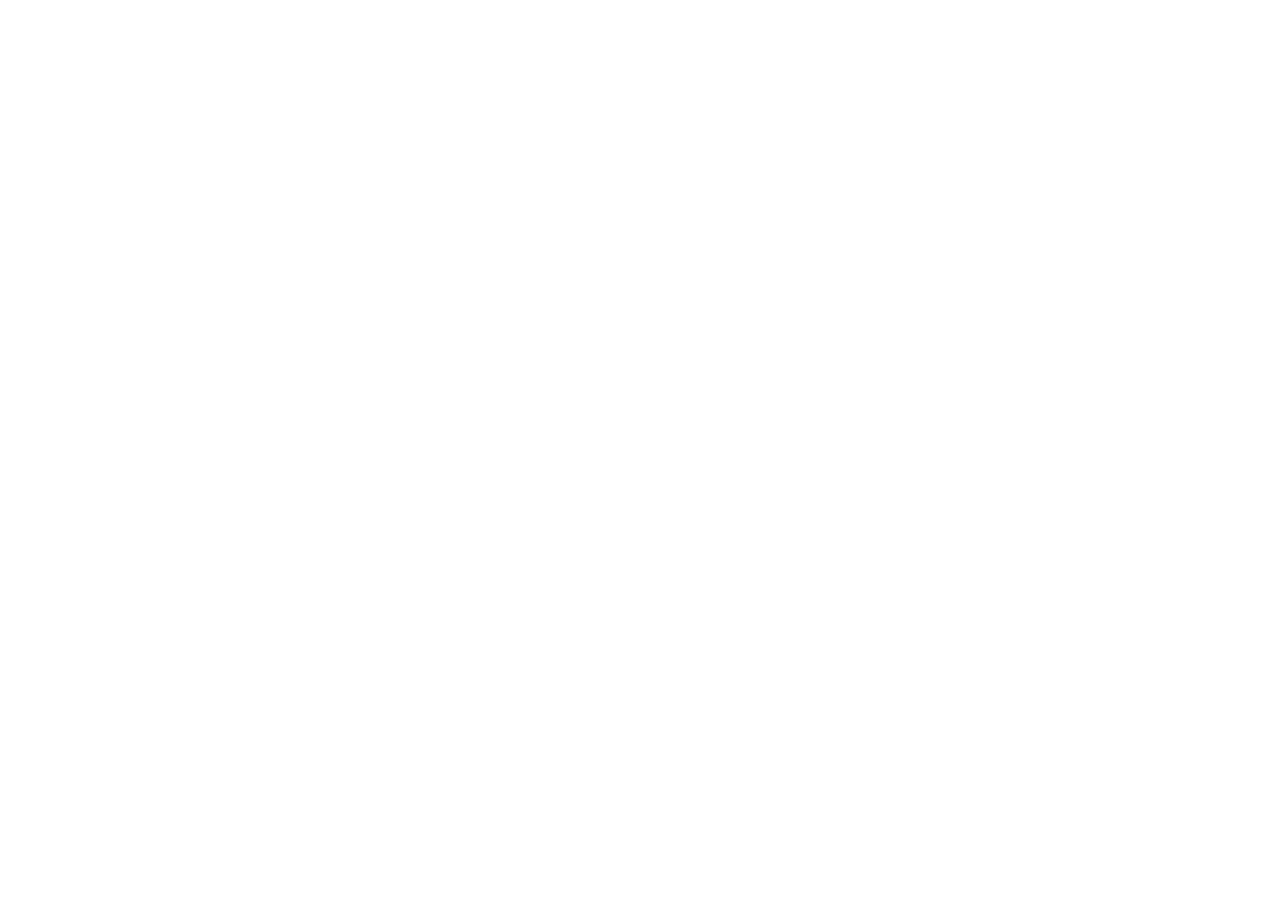
==== contact.html @ 917735eb "upload commit" ====
<!DOCTYPE html>
<html lang="en">
<head>
    <meta charset="UTF-8">
    <meta http-equiv="X-UA-Compatible" content="IE=edge">
    <meta name="viewport" content="width=device-width, initial-scale=1.0">
    <title>Liên hệ</title>
</head>
<body>
    
</body>
</html>
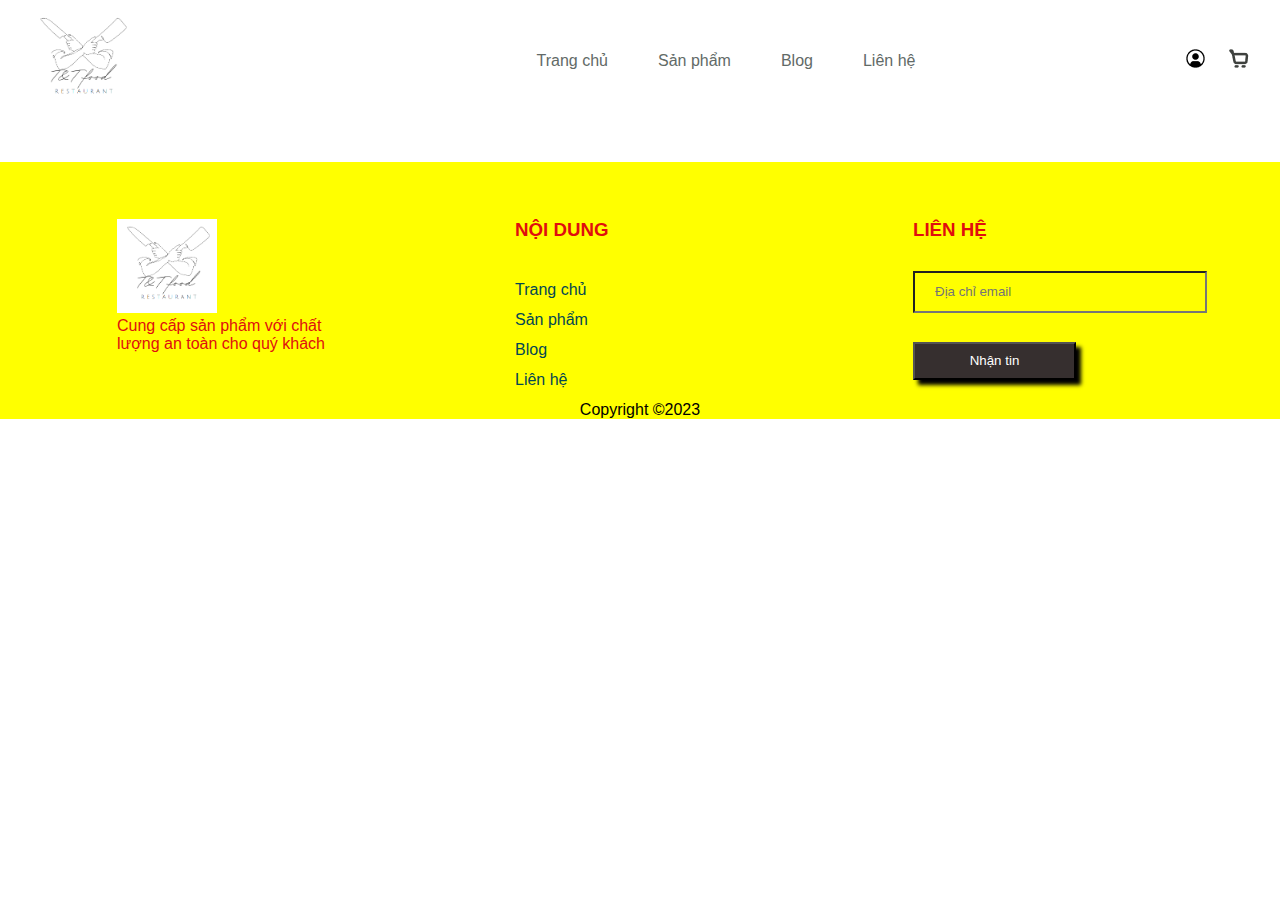
==== commit de6bf1d6: "commit first" ====
--- a/contact.html
+++ b/contact.html
@@ -1,12 +1,86 @@
 <!DOCTYPE html>
 <html lang="en">
+
 <head>
     <meta charset="UTF-8">
     <meta http-equiv="X-UA-Compatible" content="IE=edge">
     <meta name="viewport" content="width=device-width, initial-scale=1.0">
-    <title>Liên hệ</title>
+    <title>Blog ẩm thực </title>
+    <link rel="stylesheet" href="./style.css">
+    <link rel="shortcut icon" href="./images/logo.png" type="image/x-icon">
 </head>
+
 <body>
-    
+    <div id="wrapper">
+        <div id="header">
+            <a href="" class="logo">
+                <img src="./images/logo.png" alt="">
+            </a>
+            <div id="menu">
+                <div class="item">
+                    <a href="./index.html">Trang chủ</a>
+                </div>
+                <div class="item">
+                    <a href="./product.html">Sản phẩm</a>
+                </div>
+                <div class="item">
+                    <a href="">Blog</a>
+                </div>
+                <div class="item">
+                    <a href="./contact.html">Liên hệ</a>
+                </div>
+            </div>
+            <div id="actions">
+                <div class="item item1" >
+                    <a href="./login.html"><img src="./images/user.png" alt=""></a>
+                </div>
+                <div class="item item2">
+                    <a href=""><img src="./images/cart.png" alt=""></a>
+                </div>
+            </div>
+        </div>
+        <div>
+            
+        </div>
+        <div id="footer">
+            <div class="box">
+                <div class="logo">
+                    <img src="./images/logo.png" alt="">
+                </div>
+                <p>Cung cấp sản phẩm với chất lượng an toàn cho quý khách</p>
+            </div>
+            <div class="box">
+                <h3>NỘI DUNG</h3>
+                <ul class="quick-menu">
+                    <div class="item">
+                        <a href="./index.html">Trang chủ</a>
+                    </div>
+                    <div class="item">
+                        <a href="./product.html">Sản phẩm</a>
+                    </div>
+                    <div class="item">
+                        <a href="">Blog</a>
+                    </div>
+                    <div class="item">
+                        <a href="./contact.html">Liên hệ</a>
+                    </div>
+                </ul>
+            </div>
+            <div class="box">
+                <h3>LIÊN HỆ</h3>
+                <form action="">
+                    <input type="text" placeholder="Địa chỉ email" required>
+                    <button>Nhận tin</button>
+                </form>
+            </div>
+        </div>
+        <div class="copy">
+            <p>
+                Copyright ©2023
+            </p>
+        </div>
+    </div>
+    <script src="./index.js"></script>
 </body>
+
 </html>--- a/style.css
+++ b/style.css
@@ -0,0 +1,523 @@
+*{
+    padding:0;
+    margin:0;
+    box-sizing: border-box;
+    font-family:'Poppins', sans-serif;
+    cursor: pointer;
+}
+
+#wapper {
+    /* Kích thước màn hình là 1280 x 720 */
+    width: 100%;
+    height: 100vh;
+}
+#header {
+    width: 100%;
+    padding:0px 30px;
+    margin-top:10px;
+    display: flex;
+    justify-content: space-between;
+    align-items: center;    
+}
+.logo img {
+    width: 40%;
+
+}
+#menu {
+    list-style: none;
+    display: flex;
+}
+
+#menu .item {
+    margin:0px 25px;
+}
+#menu .item a {
+    color:#626A67;
+    text-decoration: none;
+}
+
+#actions {
+    display: flex;
+}
+
+#actions .item {
+    margin-left:22px;
+}
+
+#banner {
+    width: 100%;
+    background-image :url("./images/banner.png");
+    height: auto;
+    margin-top: 10px;
+    display: flex;
+    padding:0px 133px;
+    position:relative;
+    justify-content: center;
+    text-align: center;
+    
+}
+
+#banner .box-left ,#banner .box-right {
+    width: 90%;
+}
+
+#banner  .box-left h2 {
+    font-size:48px;
+    margin-top:75px;
+    color:#fff;
+}
+
+#banner .box-left p {
+    color:#D0D0D0;
+}
+
+#banner .box-left button {
+    width: 191px;
+    height: 40px;
+    margin-top:41px;
+    background:#7508f1;
+    border:none;
+    outline:none;
+    color:#fff;
+    font-weight: bold;
+    border-radius: 20px;
+    transition:0.4s;
+}
+
+#banner .box-left button:hover {
+    background:orange;
+}
+
+#banner .box-right {
+    padding-left:200px;
+    display: flex;
+    justify-content: center;
+    align-items: center;
+}
+
+#banner .box-right img {
+    margin:20px 10px;
+    animation :animation 3s infinite linear; 
+}
+
+
+#banner .box-right img:nth-child(1)
+{
+    animation-delay: 0.5s;
+}
+#banner .box-right img:nth-child(2)
+{
+    
+    animation-delay: 1s;
+}
+
+@keyframes animation {
+    0%{
+        transform:translateY(0px);
+    }
+    50%{
+        transform: translateY(-10px);
+    }
+    100%{
+        transform: translateY(0px);
+    }
+    
+}
+
+.to-bottom {
+    position:absolute;
+    bottom:-40px;
+    left:50%;
+    transform:translateX(-50%);
+}
+
+
+
+#wp-products {
+    padding-top: 48px;
+    padding-bottom: 78px;
+    padding-left:134px;
+    padding-right:134px;
+    height: auto;
+}
+
+#wp-products h2 {
+    text-align: center;
+    margin-bottom: 76px;
+    font-size:32px;
+    color:#520441;
+}
+
+
+#list-products {
+    display: flex;
+    list-style: none;
+    justify-content: space-around;
+    align-items: center;
+    flex-wrap: wrap;
+}
+
+#list-products .item {
+    width: 290px;
+    height: auto;
+    background:#f384b2;
+    border-radius: 10px;
+    margin-bottom: 50px;
+    text-align: center;
+    justify-content: center;
+    
+}
+#wp-products #list-products button {
+    width: 191px;
+    height: 40px;
+    margin-top:41px;
+    background:#7508f1;
+    border:none;
+    outline:none;
+    color:#fff;
+    font-weight: bold;
+    border-radius: 20px;
+    transition:0.4s;
+}
+#wp-products #list-products button:hover {
+    background:orange;
+}
+
+#list-products .item img {
+    display: block;
+    margin:0px auto;
+    margin-top:17px;
+}
+
+#list-products .item .stars {
+
+    display: flex;
+    margin:0px auto;
+    width: 50%;
+}
+
+#list-products .item .name {
+    text-align: center;
+    color:#fff;
+    font-weight: bold;
+    margin-top:21px;
+}
+
+#list-products .item .desc {
+    text-align: center;
+    color:#626a67;
+}
+
+#list-products .item .price {
+    text-align: center;
+    color:#f42424;
+    font-weight: bold;
+    margin-top:20px;
+}
+
+
+.list-page {
+    width: 50%;
+    margin:0px auto;
+}
+
+.list-page {
+    display: flex;
+    list-style: none;
+    justify-content: center;
+    align-items: center;
+}
+
+.list-page .item {
+    margin:0px 15px;
+    width: 37px;
+    height: 37px;
+    background:#362f2f;
+    border-radius: 50%;
+    display: flex;
+    justify-content: center;
+    align-items: center;
+}
+.list-page .item a {
+    color:#fff;
+    text-decoration: none;
+}
+
+
+#saleoff {
+    width: 100%;
+    display: flex;
+    height: 322px;
+}
+#saleoff .box-left ,#saleoff .box-right {
+    width: 50%;
+}
+#saleoff .box-left {
+    background:#048804;
+    text-align: center;
+    min-height: 322px;
+}
+
+#saleoff .box-left h1 {
+    padding-top:38px;
+}
+#saleoff .box-left span:nth-child(1)
+{
+    color:#fff;
+    font-size:50px;
+}
+
+#saleoff .box-left span:nth-child(2)
+{
+    color:orange;
+    font-size:128px;
+}
+
+#saleoff .box-right {
+    background-image:url("./images/off.png");
+}
+
+
+#comment {
+    width: 1012px;
+    height: 478px;
+    margin:0px auto;
+    margin-top:40px;
+    margin-bottom: 50px;
+}
+
+#comment h2 {
+    text-align: center;
+    margin-bottom: 50px;
+    font-size:32px;
+    color:#626a67;
+}
+
+
+#comment-body{
+    display: flex;
+    justify-content: center;
+    align-items: center;
+    width: 1000px;
+    height: 400px;
+    list-style: none;
+    overflow: hidden;
+}
+
+#list-comment {
+    width: 100%;
+    height: 100%;
+    list-style: none;
+    transition:0.5s;
+}
+
+#list-comment .item {
+    width: 100%;
+    height: 100%;
+    background:#76d7f5;
+    border-radius: 20px;
+    padding-top:50px;
+}
+
+#list-comment .item .avatar {
+    text-align: center;
+    margin-top:13px;
+}
+
+#list-comment .item .stars {
+    display: flex;
+    margin:0px auto;
+    width: 50%;
+    margin-top:32px;
+    justify-content: center;
+    align-items: center;
+}
+
+#list-comment .item .name {
+    text-align: center;
+    font-weight: bold;
+    color:#fff;
+}
+
+#list-comment .item .text {
+    padding:20px 50px;
+    color:#fff;
+   
+}
+
+#footer {
+    width: 100%;
+    background: yellow;
+    height: auto;
+    margin-top: 50px;
+    padding:0px 43px;
+    padding-top:57px;
+    display: flex;
+    justify-content: space-around;
+}
+
+#footer .box {
+    width: 250px;
+    color:#e00e0e;
+}
+
+#footer .box .quick-menu {
+    margin-top:40px;
+
+}
+#footer .box .quick-menu .item{
+    margin-bottom:12px;
+
+}
+#footer .box .quick-menu ,.item a{
+    color:#034753;
+    text-decoration: none;
+}
+#footer .box form input {
+    width: 294px;
+    height: 42px;
+    background:transparent;
+    padding-left:20px;
+    color:#590beb;
+    margin-top:30px;
+}
+#footer .box form button {
+    background:#362f2f;
+    box-shadow: 5px 5px 4px rgba(0,0,0.25);
+    width: 163px;
+    height: 38px;
+    margin-top:29px;
+    color:#fff;
+}
+.copy p{
+    text-align: center;
+    justify-content: center;
+    background-color: yellow;
+}
+
+/*form login*/
+.login-wrapper {
+    background: url('./images/bg-login.jpg')no-repeat center;
+    background-size: cover;
+    font-family: sans-serif;
+    width: 100vw;
+    height: 100vh;
+    display: flex;
+    justify-content: center;
+    align-items: center;
+}
+.form {
+    position: absolute;
+    width: 100%;
+    max-width: 400px;
+    padding: 80px 40px 40px;
+    background: rgba(0,1,1,0.7);
+    border-radius: 10px;
+    color: #fff;
+    box-shadow: 0 15px 25px rgba(0, 0, 0, 0.5);
+}
+.form::before{
+    content: '';
+    position: absolute;
+    top: 0;
+    left: 0;
+    width: 50%;
+    height: 100%;
+    background: rgba(88, 88, 88, 0.88);
+    border-radius: 12px;
+    pointer-events: none;
+}
+.form img{
+    position: absolute;
+    top: -50px;
+    left: calc(50% - 50px);
+    width: 100px;
+    border-radius: 50%;
+}
+.form h2{
+    text-align: center;
+    letter-spacing: 1px;
+    margin-bottom: 40px;
+    color: cyan;
+}
+.form .input-group{
+    position: relative;
+}
+.form .input-group input{
+    width: 100%;
+    padding: 10px 0;
+    font-size: .9rem;
+    letter-spacing: 1.2px;
+    margin-bottom: 30px;
+    border: none;
+    background-color: transparent;
+    color: inherit;
+    border-bottom: 1px solid cyan;
+    outline: none;
+}
+.form .input-group label{
+    position: absolute;
+    top: 0;
+    left: 0;
+    padding: 10px 0;
+    font-size: .9rem;
+    pointer-events: none;
+    transition: .4s ease-out;
+}
+.form .input-group input:focus + label,
+.form .input-group input:valid + label {
+    transform: translateY(-18px);
+    color: cyan;
+    font-size: .7rem;
+}
+.submit-btn{
+    display: block;
+    margin-left: auto;
+    border: none;
+    outline: none;
+    background: cyan;
+    font-size: 1rem;
+    text-transform: uppercase;
+    font-weight: bold;
+    letter-spacing: 1.2px;
+    padding: 10px 20px;
+    border-radius: 5px;
+    cursor: pointer;
+}
+.forgot-pwd{
+    color: inherit;
+}
+#forgot-pwd{
+    position: absolute;
+    display: flex;
+    justify-content: center;
+    align-items: center;
+    top: 0;
+    left: 0;
+    right: 0;
+    z-index: 1;
+    opacity: 0;
+    background: url('./images/bg-login.jpg') no-repeat center;
+    background-size: cover;
+    transition: 0.6s;
+}
+.close{
+    position: absolute;
+    right: 1.5rem;
+    top: 0.5rem;
+    font-size: 2rem;
+    font-weight: 900;
+    text-decoration: none;
+    color: inherit;
+}
+.close:hover{
+    color: cyan;
+    transition: .8s;
+}
+#forgot-pwd:target{
+    height: 100%;
+    opacity: 1;
+}
+/*contact*/
+
+
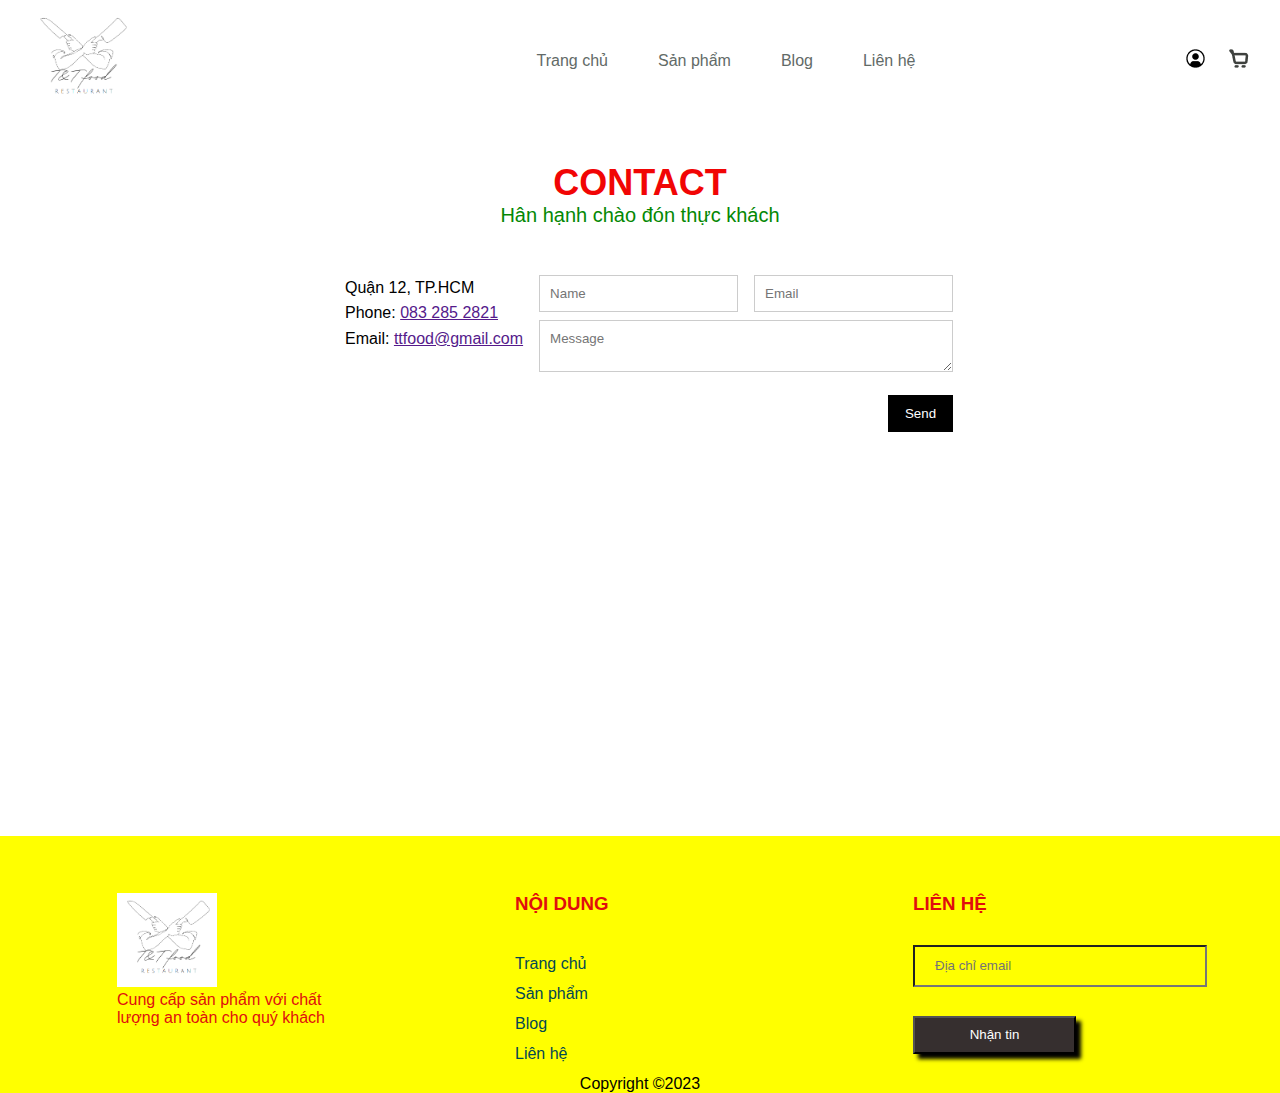
==== commit cd644555: "four commit" ====
--- a/contact.html
+++ b/contact.html
@@ -5,6 +5,7 @@
     <meta charset="UTF-8">
     <meta http-equiv="X-UA-Compatible" content="IE=edge">
     <meta name="viewport" content="width=device-width, initial-scale=1.0">
+    <link rel="stylesheet" href="https://use.fontawesome.com/releases/v5.15.4/css/all.css" integrity="sha384-DyZ88mC6Up2uqS4h/KRgHuoeGwBcD4Ng9SiP4dIRy0EXTlnuz47vAwmeGwVChigm" crossorigin="anonymous"/>
     <title>Blog ẩm thực </title>
     <link rel="stylesheet" href="./style.css">
     <link rel="shortcut icon" href="./images/logo.png" type="image/x-icon">
@@ -39,8 +40,38 @@
                 </div>
             </div>
         </div>
-        <div>
-            
+        <div class="conntent-section">
+            <h2 class="section-heading">CONTACT</h2>
+            <p class="section-sub-heading">Hân hạnh chào đón thực khách</p>
+            <div class="row contact-content">
+                <div class="col col-half contact-info">
+                    <p><i class="fas fa-map-marker-alt"></i>Quận 12, TP.HCM </p>
+                    <p><i class="fas fa-phone-volume"></i>Phone: <a href=""> 083 285 2821</a> </p>
+                    <p><i class="fas fa-envelope"></i>Email: <a href=""> ttfood@gmail.com</a></p>
+                </div>
+                <div class="col col-half contact-form">
+                    <form action="">
+                        <div class="row">
+                            <div class="col col-half">
+                                <input type="text" name="" placeholder="Name" id="" class="form-control" required>
+                            </div>
+                            <div class="col col-half">
+                                <input type="email" name="" placeholder="Email" id="" class="form-control" required>
+                            </div>
+                        </div>
+                        <div class="row mt-8">
+                            <div class="col col-full">
+                                <textarea name="" placeholder="Message" id="" class="form-control" required></textarea>
+                            </div>
+                        </div>
+                        <input class="form-submit-btn mt-16" type="submit" value="Send">
+                    </form>
+                </div>
+            </div>
+        </div>
+        <div class="map">
+            <iframe src="https://www.google.com/maps/embed?pb=!1m18!1m12!1m3!1d3918.367008670605!2d106.61466090830224!3d10.859665257612866!2m3!1f0!2f0!3f0!3m2!1i1024!2i768!4f13.1!3m3!1m2!1s0x31752b8e76602ebd%3A0xef2a2f71349746a9!2zQ2h1bmcgY8awIC0gdMO0IGvDvSB0b3dlcg!5e0!3m2!1svi!2s!4v1681566264749!5m2!1svi!2s" width="100%" height="300" style="border:0;" allowfullscreen="" loading="lazy" referrerpolicy="no-referrer-when-downgrade"></iframe>
+
         </div>
         <div id="footer">
             <div class="box">
--- a/style.css
+++ b/style.css
@@ -519,5 +519,76 @@
     opacity: 1;
 }
 /*contact*/
-
-
+.conntent-section{
+    width: 650px;
+    padding: 50px 0;
+    margin-left: auto;
+    margin-right: auto;
+}
+.section-heading{
+    align-items: center;
+    text-align: center;
+    justify-content: center;
+    color: rgb(241, 5, 5);
+    font-size: 36px;
+}
+.section-sub-heading{
+    align-items: center;
+    text-align: center;
+    justify-content: center;
+    color: #048804;
+    font-size: 20px;
+}
+.row{
+    margin-left: -8px;
+    margin-right: -8px;
+}
+.row::after{
+    content: "";
+    display: block;
+    clear: both;
+}
+.col{
+    float: left;
+    padding-left: 8px;
+    padding-right: 8px;
+}
+.col-full {
+    width: 100%;
+}
+.col-haft {
+    width: 50%;
+}
+.mt-8{
+    margin-top: 8px !important;
+}
+.mt-16{
+    margin-top: 16px !important;
+}
+.contact-content{
+    margin-top: 48px;
+    line-height: 1.6;
+}
+.contact-info i[class*="fa-"]{
+    width: 30px;
+    display: inline-block;
+}
+.contact-form{
+    font-size: 15px;
+}
+.form-submit-btn{
+    background-color: #000;
+    color: #fff;
+    border: 1px solid #000;
+    padding: 10px 16px;
+    float: right;
+}
+.contact-form .form-control{
+    padding: 10px;
+    border: 1px solid #ccc;
+    width: 100%;
+}
+.map{
+    width: 100%;
+}
+
